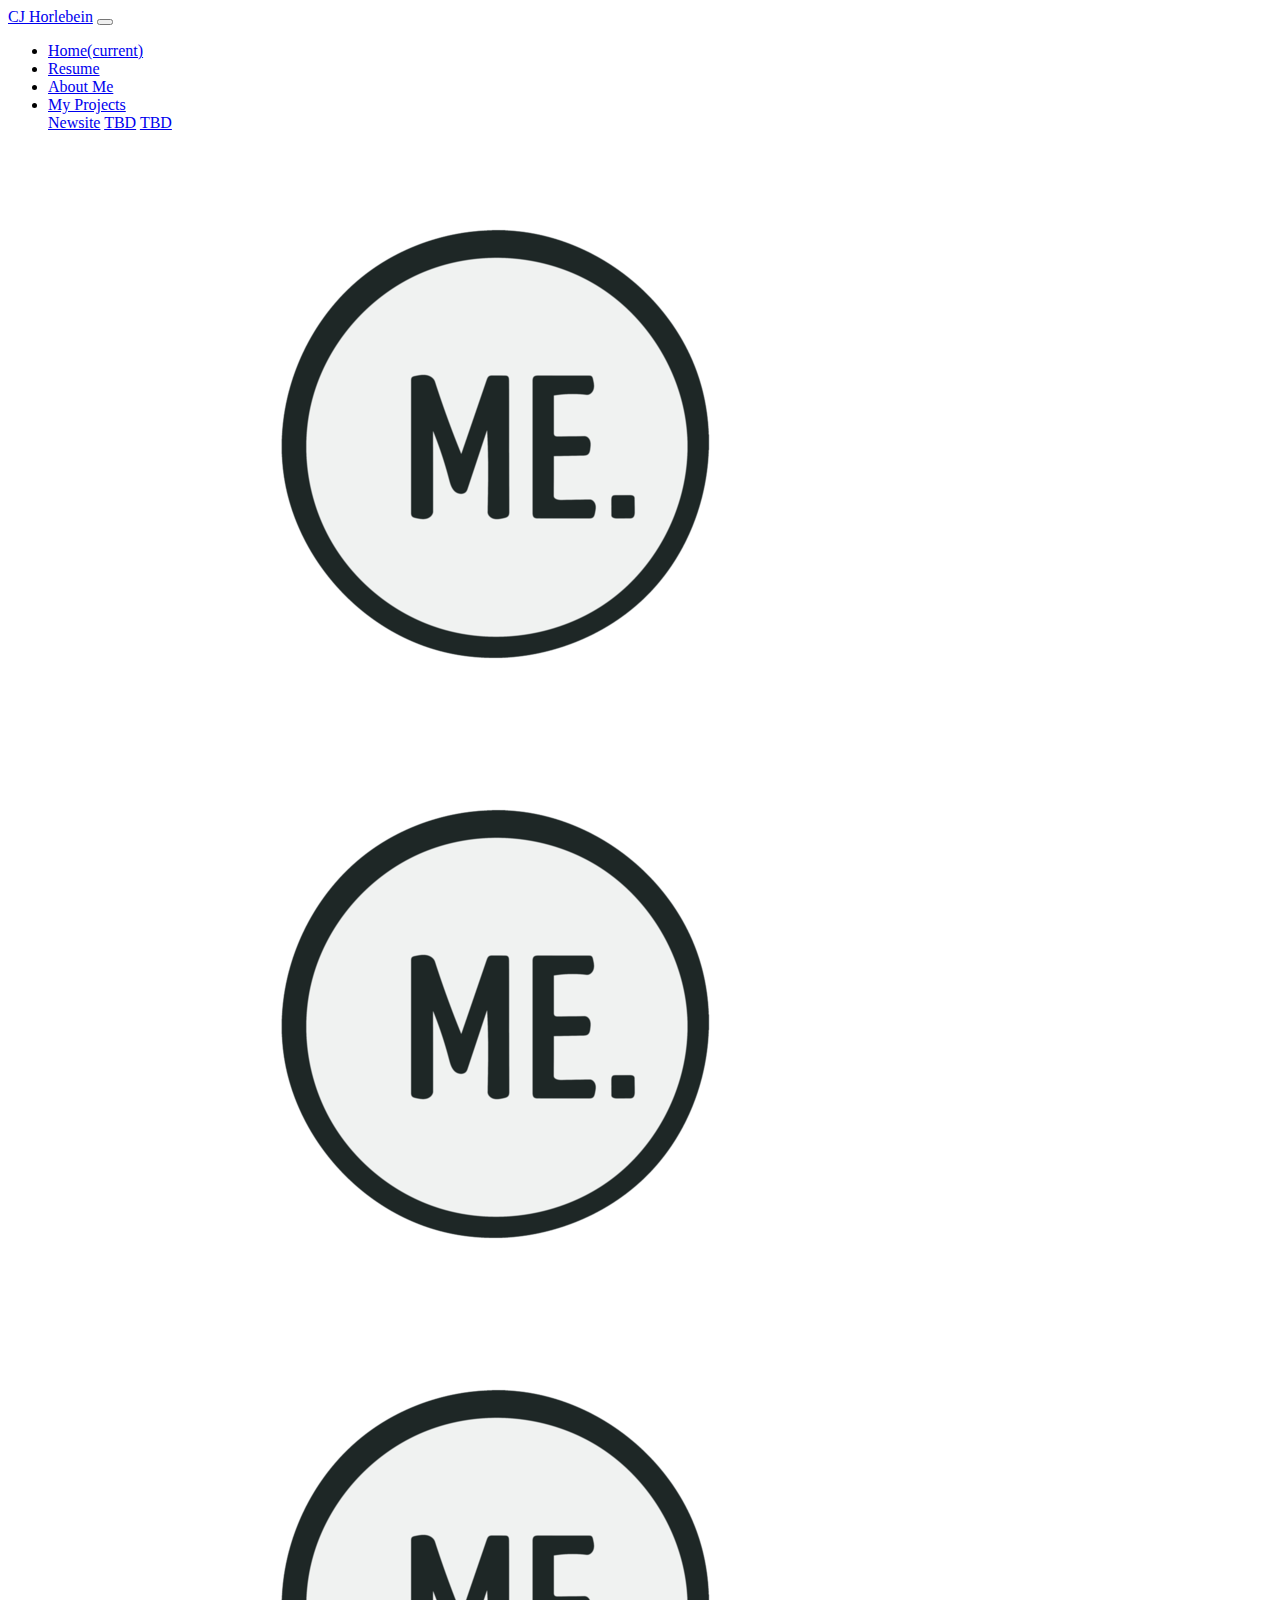
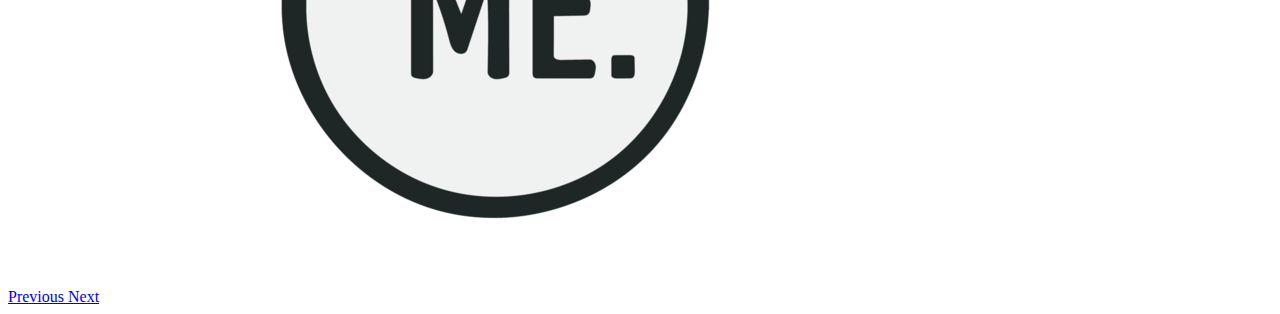
==== index.html @ 5570aab9 "add html/css skeleton to site" ====
<!doctype html>
<html lang="en">
  <head>
    <!-- Required meta tags -->
    <meta charset="utf-8">
    <meta name="viewport" content="width=device-width, initial-scale=1, shrink-to-fit=no">

    <!-- Bootstrap CSS -->
    <link rel="stylesheet" href="https://stackpath.bootstrapcdn.com/bootstrap/4.1.3/css/bootstrap.min.css" integrity="sha384-MCw98/SFnGE8fJT3GXwEOngsV7Zt27NXFoaoApmYm81iuXoPkFOJwJ8ERdknLPMO" crossorigin="anonymous">

    <title>CJ Portfolio Portfolio</title>
  </head>
  <body class=" bg-secondary">
    <div class="container-fluid px-0">
        <nav class="navbar navbar-expand-lg navbar-light bg-light rounded-bottom">
            <a class="navbar-brand" href="#">CJ Horlebein</a>
            <button class="navbar-toggler" type="button" data-toggle="collapse" data-target="#navbarNavDropdown" aria-controls="navbarNavDropdown" aria-expanded="false" aria-label="Toggle navigation">
                <span class="navbar-toggler-icon"></span>
            </button>
            <div class="collapse navbar-collapse" id="navbarNavDropdown">
                    <ul class="navbar-nav">
                        <li class="nav-item active">
                            <a class="nav-link" href="#">Home<span class="sr-only">(current)</span></a>
                        </li>
                        <li class="nav-item">
                            <a class="nav-link" href="#">Resume</a>
                        </li>
                        <li class="nav-item">
                            <a class="nav-link" href="#">About Me</a>
                        </li>
                        <li class="nav-item dropdown">
                        <a class="nav-link dropdown-toggle" href="#" id="navbarDropdownMenuLink" role="button" data-toggle="dropdown" aria-haspopup="true" aria-expanded="false">
                            My Projects
                        </a>
                        <div class="dropdown-menu" aria-labelledby="navbarDropdownMenuLink">
                            <a class="dropdown-item" href="#">Newsite</a>
                            <a class="dropdown-item" href="#">TBD</a>
                            <a class="dropdown-item" href="#">TBD</a>
                        </div>
                    </li>
                </ul>
            </div>
        </nav>
        <div id="carouselExampleControls" class="carousel slide" data-ride="carousel">
            <div class="carousel-inner">
                <div class="carousel-item active">
                <img class="d-block w-100" src="images/ME_Logo.png" alt="First slide">
                </div>
                <div class="carousel-item">
                <img class="d-block w-100" src="images/ME_Logo.png" alt="Second slide">
                </div>
                <div class="carousel-item">
                <img class="d-block w-100" src="images/ME_Logo.png" alt="Third slide">
                </div>
            </div>
            <a class="carousel-control-prev" href="#carouselExampleControls" role="button" data-slide="prev">
                <span class="carousel-control-prev-icon" aria-hidden="true"></span>
                <span class="sr-only">Previous</span>
            </a>
            <a class="carousel-control-next" href="#carouselExampleControls" role="button" data-slide="next">
                <span class="carousel-control-next-icon" aria-hidden="true"></span>
                <span class="sr-only">Next</span>
            </a>
        </div>
    </div>
    <!-- Optional JavaScript -->
    <!-- jQuery first, then Popper.js, then Bootstrap JS -->
    <script src="https://code.jquery.com/jquery-3.3.1.slim.min.js" integrity="sha384-q8i/X+965DzO0rT7abK41JStQIAqVgRVzpbzo5smXKp4YfRvH+8abtTE1Pi6jizo" crossorigin="anonymous"></script>
    <script src="https://cdnjs.cloudflare.com/ajax/libs/popper.js/1.14.3/umd/popper.min.js" integrity="sha384-ZMP7rVo3mIykV+2+9J3UJ46jBk0WLaUAdn689aCwoqbBJiSnjAK/l8WvCWPIPm49" crossorigin="anonymous"></script>
    <script src="https://stackpath.bootstrapcdn.com/bootstrap/4.1.3/js/bootstrap.min.js" integrity="sha384-ChfqqxuZUCnJSK3+MXmPNIyE6ZbWh2IMqE241rYiqJxyMiZ6OW/JmZQ5stwEULTy" crossorigin="anonymous"></script>
  </body>
</html>
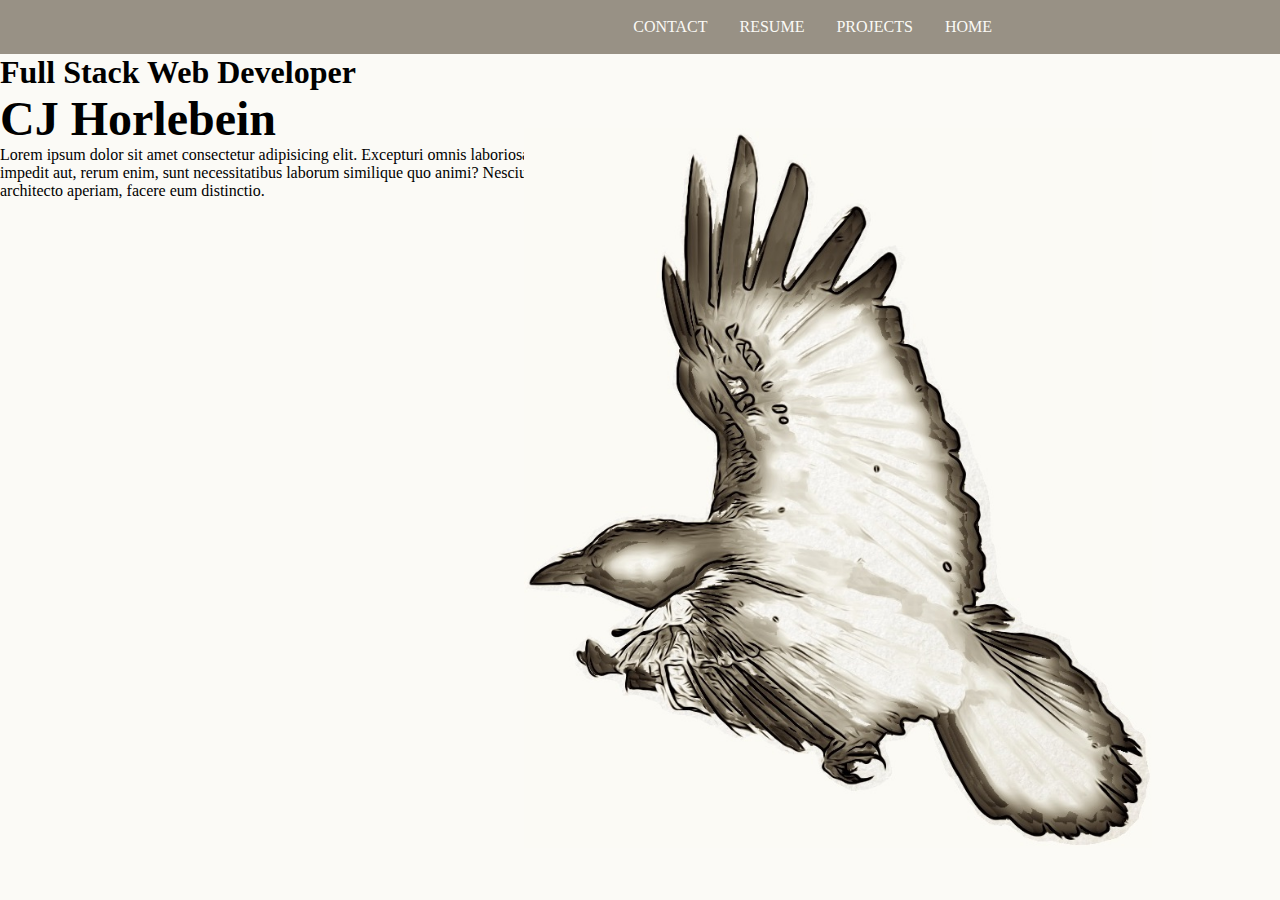
==== commit dae22c7f: "initial work on redesign" ====
--- a/index.html
+++ b/index.html
@@ -1,72 +1,34 @@
-<!doctype html>
-<html lang="en">
-  <head>
-    <!-- Required meta tags -->
-    <meta charset="utf-8">
-    <meta name="viewport" content="width=device-width, initial-scale=1, shrink-to-fit=no">
-
-    <!-- Bootstrap CSS -->
-    <link rel="stylesheet" href="https://stackpath.bootstrapcdn.com/bootstrap/4.1.3/css/bootstrap.min.css" integrity="sha384-MCw98/SFnGE8fJT3GXwEOngsV7Zt27NXFoaoApmYm81iuXoPkFOJwJ8ERdknLPMO" crossorigin="anonymous">
-
-    <title>CJ Portfolio Portfolio</title>
-  </head>
-  <body class=" bg-secondary">
-    <div class="container-fluid px-0">
-        <nav class="navbar navbar-expand-lg navbar-light bg-light rounded-bottom">
-            <a class="navbar-brand" href="#">CJ Horlebein</a>
-            <button class="navbar-toggler" type="button" data-toggle="collapse" data-target="#navbarNavDropdown" aria-controls="navbarNavDropdown" aria-expanded="false" aria-label="Toggle navigation">
-                <span class="navbar-toggler-icon"></span>
-            </button>
-            <div class="collapse navbar-collapse" id="navbarNavDropdown">
-                    <ul class="navbar-nav">
-                        <li class="nav-item active">
-                            <a class="nav-link" href="#">Home<span class="sr-only">(current)</span></a>
-                        </li>
-                        <li class="nav-item">
-                            <a class="nav-link" href="#">Resume</a>
-                        </li>
-                        <li class="nav-item">
-                            <a class="nav-link" href="#">About Me</a>
-                        </li>
-                        <li class="nav-item dropdown">
-                        <a class="nav-link dropdown-toggle" href="#" id="navbarDropdownMenuLink" role="button" data-toggle="dropdown" aria-haspopup="true" aria-expanded="false">
-                            My Projects
-                        </a>
-                        <div class="dropdown-menu" aria-labelledby="navbarDropdownMenuLink">
-                            <a class="dropdown-item" href="#">Newsite</a>
-                            <a class="dropdown-item" href="#">TBD</a>
-                            <a class="dropdown-item" href="#">TBD</a>
-                        </div>
-                    </li>
-                </ul>
-            </div>
-        </nav>
-        <div id="carouselExampleControls" class="carousel slide" data-ride="carousel">
-            <div class="carousel-inner">
-                <div class="carousel-item active">
-                <img class="d-block w-100" src="images/ME_Logo.png" alt="First slide">
-                </div>
-                <div class="carousel-item">
-                <img class="d-block w-100" src="images/ME_Logo.png" alt="Second slide">
-                </div>
-                <div class="carousel-item">
-                <img class="d-block w-100" src="images/ME_Logo.png" alt="Third slide">
-                </div>
-            </div>
-            <a class="carousel-control-prev" href="#carouselExampleControls" role="button" data-slide="prev">
-                <span class="carousel-control-prev-icon" aria-hidden="true"></span>
-                <span class="sr-only">Previous</span>
-            </a>
-            <a class="carousel-control-next" href="#carouselExampleControls" role="button" data-slide="next">
-                <span class="carousel-control-next-icon" aria-hidden="true"></span>
-                <span class="sr-only">Next</span>
-            </a>
-        </div>
+<!DOCTYPE html>
+<html>
+<head>
+    <meta charset="utf-8" />
+    <meta http-equiv="X-UA-Compatible" content="IE=edge">
+    <title>Page Title</title>
+    <meta name="viewport" content="width=device-width, initial-scale=1">
+    <link rel="stylesheet" type="text/css" media="screen" href="./styles/main.css" />
+    <script src="main.js"></script>
+    <link rel="icon" href="./images/flavicon.ico" />
+</head>
+<body>
+    <header id="nav-bar">
+        <span><a class="nav-item" href="">HOME</a></span>
+        <span><a class="nav-item" href="">PROJECTS</a></span>
+        <span><a class="nav-item" href="">RESUME</a></span>
+        <span><a class="nav-item" href="">CONTACT</a></span>
+    </header>
+    <div>
+        <img id="main-raven" src="images/ColoredRaven.jpg" />
     </div>
-    <!-- Optional JavaScript -->
-    <!-- jQuery first, then Popper.js, then Bootstrap JS -->
-    <script src="https://code.jquery.com/jquery-3.3.1.slim.min.js" integrity="sha384-q8i/X+965DzO0rT7abK41JStQIAqVgRVzpbzo5smXKp4YfRvH+8abtTE1Pi6jizo" crossorigin="anonymous"></script>
-    <script src="https://cdnjs.cloudflare.com/ajax/libs/popper.js/1.14.3/umd/popper.min.js" integrity="sha384-ZMP7rVo3mIykV+2+9J3UJ46jBk0WLaUAdn689aCwoqbBJiSnjAK/l8WvCWPIPm49" crossorigin="anonymous"></script>
-    <script src="https://stackpath.bootstrapcdn.com/bootstrap/4.1.3/js/bootstrap.min.js" integrity="sha384-ChfqqxuZUCnJSK3+MXmPNIyE6ZbWh2IMqE241rYiqJxyMiZ6OW/JmZQ5stwEULTy" crossorigin="anonymous"></script>
-  </body>
+    <div class="w-50">
+        <h3 id="job-title">
+            Full Stack Web Developer
+        </h3>
+        <h1 id="main-name">
+            CJ Horlebein
+        </h1>
+        <p>
+            Lorem ipsum dolor sit amet consectetur adipisicing elit. Excepturi omnis laboriosam molestiae impedit aut, rerum enim, sunt necessitatibus laborum similique quo animi? Nesciunt esse obcaecati architecto aperiam, facere eum distinctio.
+        </p>
+    </div>
+</body>
 </html>--- a/styles/main.css
+++ b/styles/main.css
@@ -0,0 +1,41 @@
+* {
+    margin: 0;
+    padding: 0;
+}
+
+body {
+    background-color: #FBFAF6;
+}
+
+
+#main-raven {
+    position: fixed;
+    top: 10vw;
+    right: 10vw;
+    height: 80vh;
+}
+
+#nav-bar {
+    background-color: #665D4DAA;
+    display: flex;
+    flex-direction: row-reverse;
+    padding: 2vh 20vw;
+}
+
+#main-name {
+    font-size: 3rem;
+}
+
+#job-title {
+    font-size: 2rem;
+}
+.nav-item {
+    color: #FBFAF6;
+    font-size: 1rem;
+    text-decoration: none;
+    margin-right: 2rem;
+}
+
+.w-50 {
+    width: 50vw;
+}